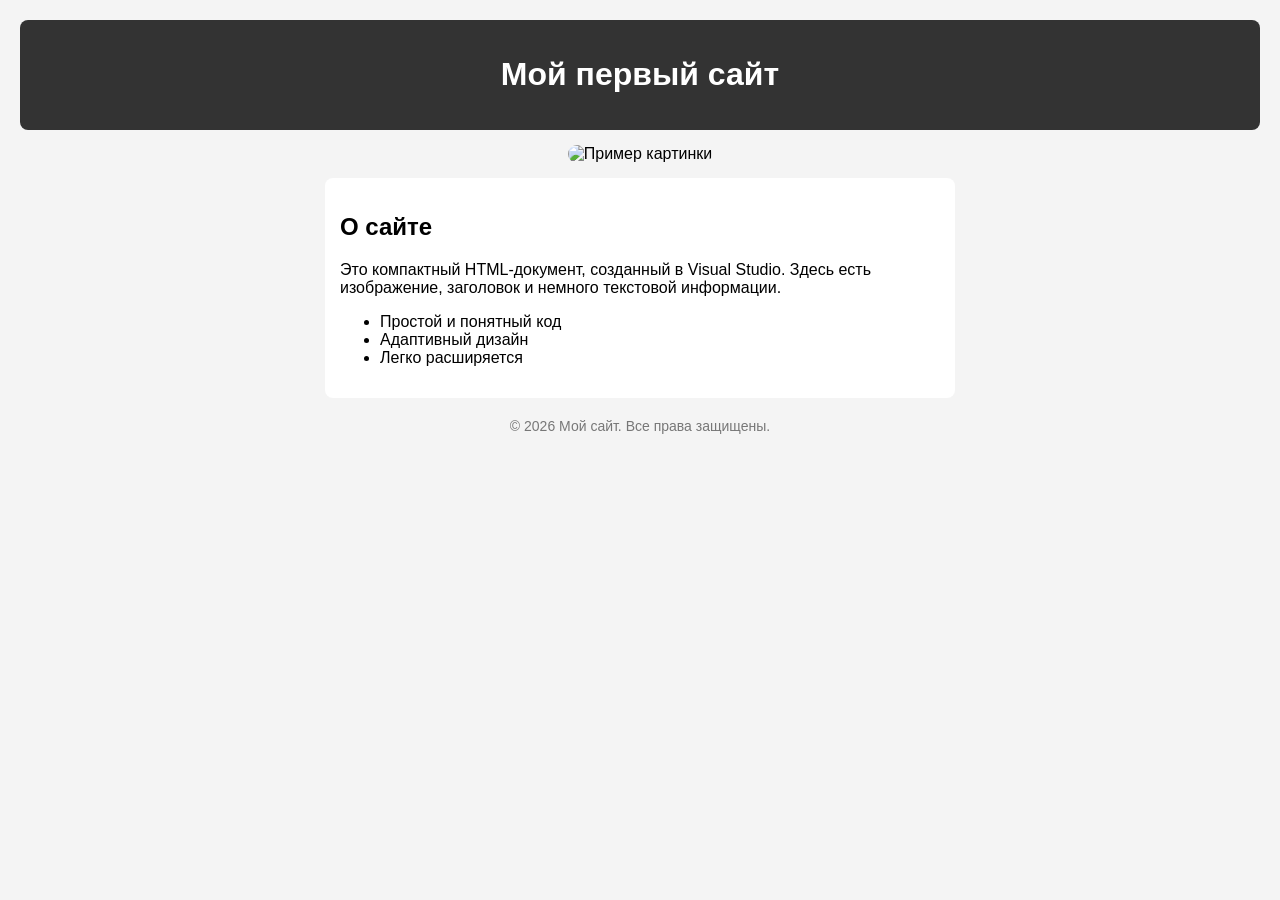
==== index.html @ cbba3d23 "РЕДАКТИРОВАНИЕ блока <footer> Отредактировал блок <footer>" ====
﻿<!DOCTYPE html>
<html lang="ru">
<head>
    <meta charset="utf-8" />
    <title>Мой сайт</title>
    <style>
        body {
            font-family: Arial, sans-serif;
            background: #f4f4f4;
            margin: 0;
            padding: 20px;
            text-align: center;
        }

        header {
            background: #333;
            color: #fff;
            padding: 15px;
            border-radius: 8px;
        }

        img {
            width: 300px;
            border-radius: 10px;
            margin: 15px 0;
        }

        .info {
            background: #fff;
            padding: 15px;
            border-radius: 8px;
            max-width: 600px;
            margin: 0 auto;
            text-align: left;
        }

        footer {
            margin-top: 20px;
            color: #777;
            font-size: 14px;
            text-align: center;
        }
    </style>
</head>
<body>
    <header>
        <h1>Мой первый сайт</h1>
    </header>

    <img src="https://picsum.photos/300/200" alt="Пример картинки" />

    <div class="info">
        <h2>О сайте</h2>
        <p>Это компактный HTML-документ, созданный в Visual Studio. Здесь есть изображение, заголовок и немного текстовой информации.</p>
        <ul>
            <li>Простой и понятный код</li>
            <li>Адаптивный дизайн</li>
            <li>Легко расширяется</li>
        </ul>
    </div>

    <footer>&copy; 2026 Мой сайт. Все права защищены.</footer>
</body>
</html>
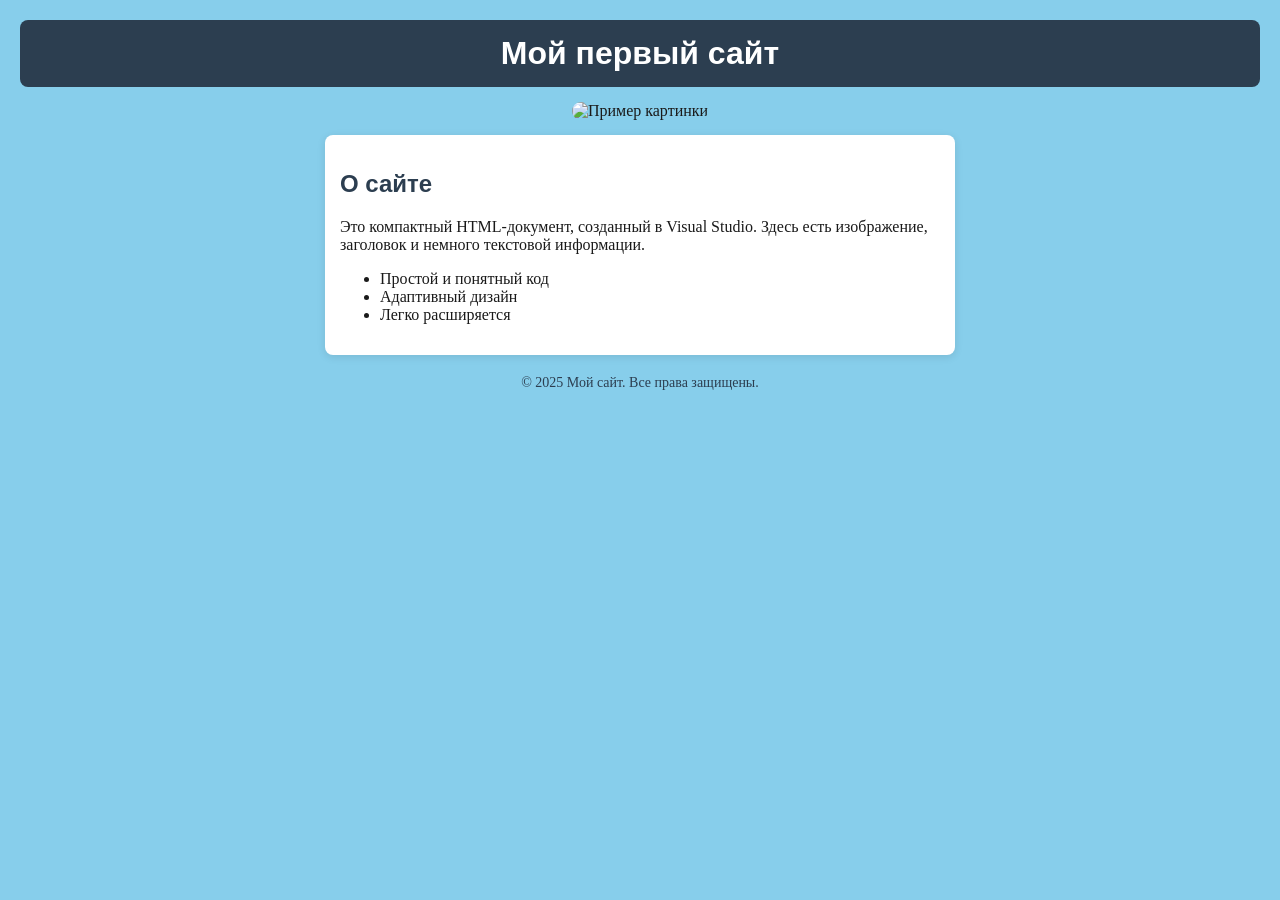
==== commit e49a7370: "Изменил index.html" ====
--- a/index.html
+++ b/index.html
@@ -5,19 +5,25 @@
     <title>Мой сайт</title>
     <style>
         body {
-            font-family: Arial, sans-serif;
-            background: #f4f4f4;
+            font-family: Georgia, 'Times New Roman', serif;
+            background: #87CEEB; 
             margin: 0;
             padding: 20px;
             text-align: center;
+            color: #1a1a1a;
         }
 
         header {
-            background: #333;
+            background: #2c3e50;
             color: #fff;
             padding: 15px;
             border-radius: 8px;
         }
+
+            header h1 {
+                font-family: Verdana, Geneva, sans-serif;
+                margin: 0;
+            }
 
         img {
             width: 300px;
@@ -26,19 +32,24 @@
         }
 
         .info {
-            background: #fff;
+            background: #ffffff;
             padding: 15px;
             border-radius: 8px;
             max-width: 600px;
             margin: 0 auto;
             text-align: left;
+            box-shadow: 0 2px 8px rgba(0,0,0,0.1);
         }
+
+            .info h2 {
+                font-family: Verdana, Geneva, sans-serif;
+                color: #2c3e50;
+            }
 
         footer {
             margin-top: 20px;
-            color: #777;
+            color: #2c3e50;
             font-size: 14px;
-            text-align: center;
         }
     </style>
 </head>
@@ -59,6 +70,6 @@
         </ul>
     </div>
 
-    <footer>&copy; 2026 Мой сайт. Все права защищены.</footer>
+    <footer>&copy; 2025 Мой сайт. Все права защищены.</footer>
 </body>
 </html>
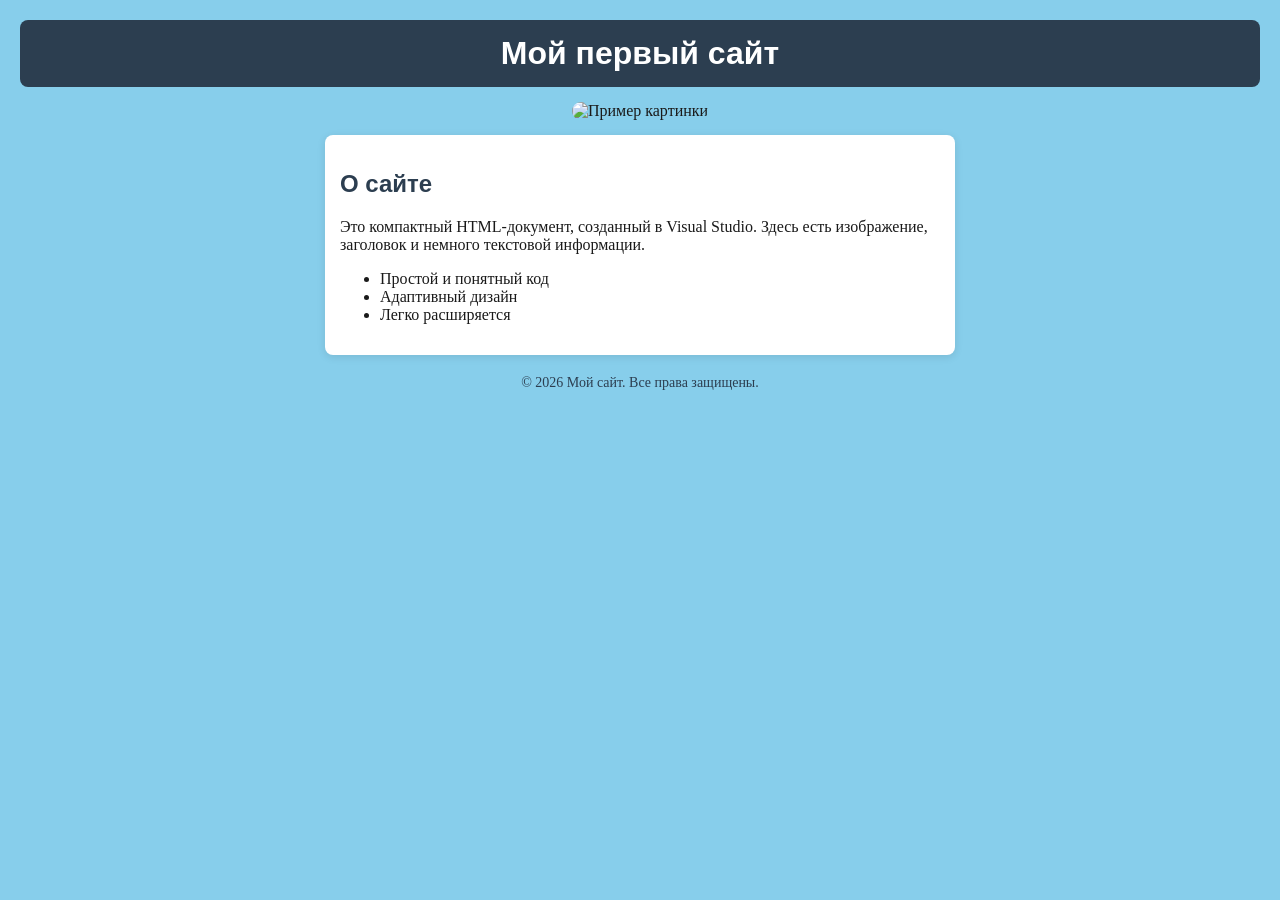
==== commit e4d797da: "Merge pull request #7 from aaamindo/Zad14Maksimovich Изменил index.html" ====
--- a/index.html
+++ b/index.html
@@ -50,6 +50,7 @@
             margin-top: 20px;
             color: #2c3e50;
             font-size: 14px;
+            text-align: center;
         }
     </style>
 </head>
@@ -70,6 +71,6 @@
         </ul>
     </div>
 
-    <footer>&copy; 2025 Мой сайт. Все права защищены.</footer>
+    <footer>&copy; 2026 Мой сайт. Все права защищены.</footer>
 </body>
 </html>
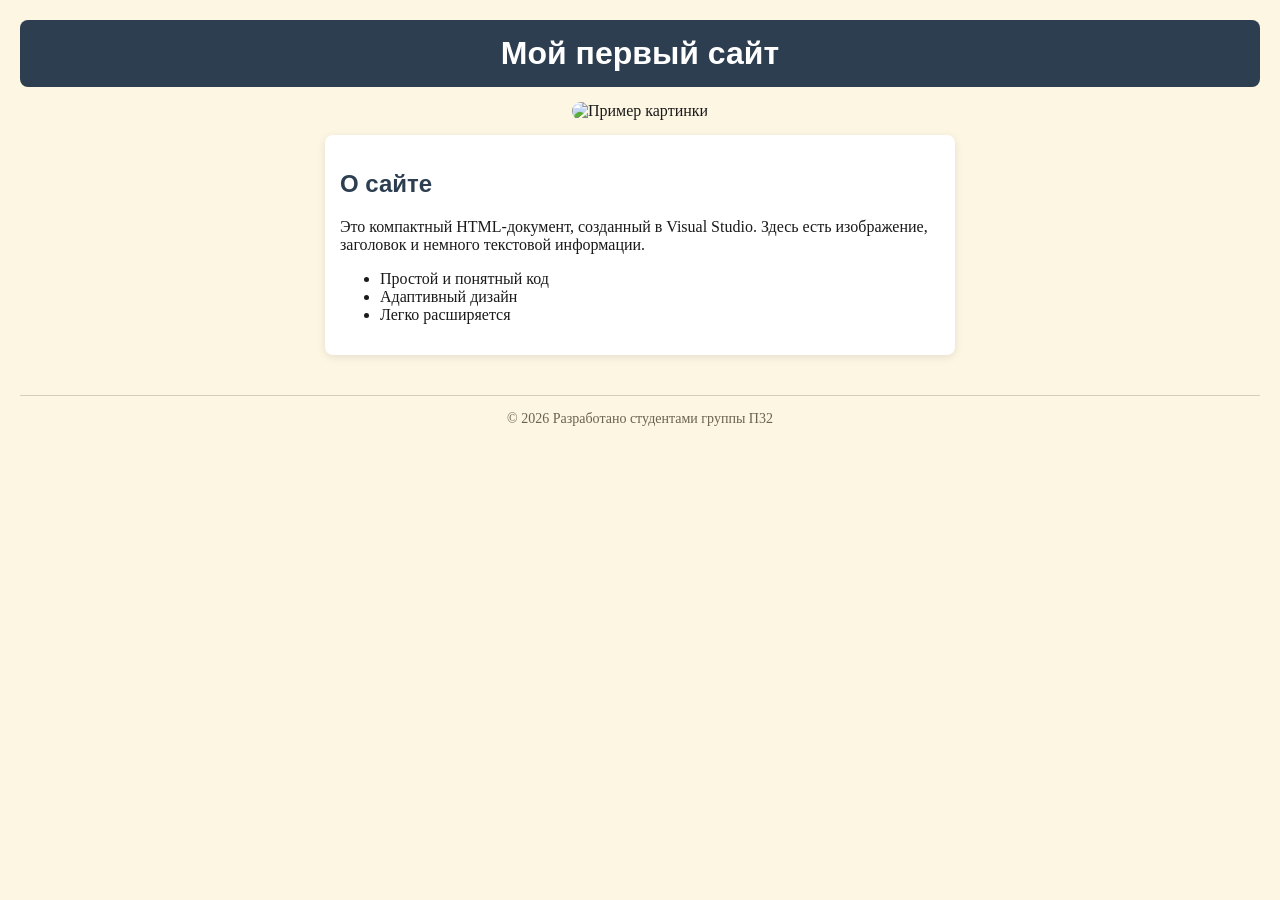
==== commit 9fc67a30: "Изменил index.html" ====
--- a/index.html
+++ b/index.html
@@ -6,7 +6,7 @@
     <style>
         body {
             font-family: Georgia, 'Times New Roman', serif;
-            background: #87CEEB; 
+            background: #fdf6e3; /* кремовый фон — как на других страницах */
             margin: 0;
             padding: 20px;
             text-align: center;
@@ -47,8 +47,10 @@
             }
 
         footer {
-            margin-top: 20px;
-            color: #2c3e50;
+            margin-top: 40px;
+            padding-top: 15px;
+            border-top: 1px solid #d8cfb8;
+            color: #6b6250;
             font-size: 14px;
             text-align: center;
         }
@@ -59,7 +61,7 @@
         <h1>Мой первый сайт</h1>
     </header>
 
-    <img src="https://picsum.photos/300/200" alt="Пример картинки" />
+    <img src="https://avatarko.ru/img/kartinka/1/Crazy_Frog.jpg" alt="Пример картинки" />
 
     <div class="info">
         <h2>О сайте</h2>
@@ -71,6 +73,8 @@
         </ul>
     </div>
 
-    <footer>&copy; 2026 Мой сайт. Все права защищены.</footer>
+    <footer>
+        © 2026 Разработано студентами группы П32
+    </footer>
 </body>
 </html>
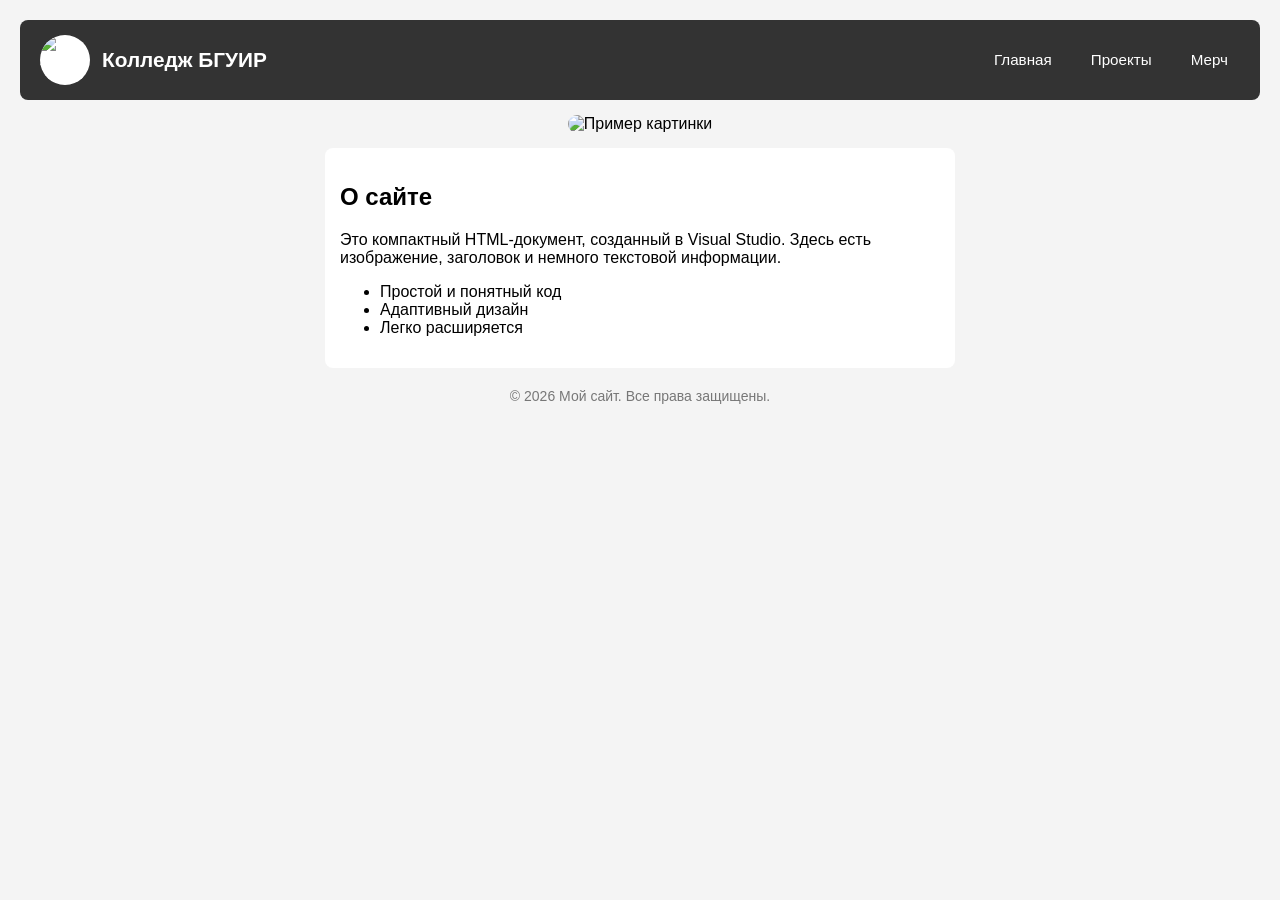
==== commit bb7ea9a7: "я изменил файл index.html" ====
--- a/index.html
+++ b/index.html
@@ -5,24 +5,63 @@
     <title>Мой сайт</title>
     <style>
         body {
-            font-family: Georgia, 'Times New Roman', serif;
-            background: #fdf6e3; /* кремовый фон — как на других страницах */
+            font-family: Arial, sans-serif;
+            background: #f4f4f4;
             margin: 0;
             padding: 20px;
             text-align: center;
-            color: #1a1a1a;
         }
 
-        header {
-            background: #2c3e50;
+        #header {
+            background: #333;
             color: #fff;
-            padding: 15px;
+            padding: 15px 20px;
             border-radius: 8px;
+            display: flex;
+            align-items: center;
+            justify-content: space-between;
+            flex-wrap: wrap;
+            gap: 15px;
         }
 
-            header h1 {
-                font-family: Verdana, Geneva, sans-serif;
+        .brand {
+            display: flex;
+            align-items: center;
+            gap: 12px;
+        }
+
+            .brand img {
+                width: 50px;
+                height: 50px;
+                border-radius: 50%;
+                background: #fff;
                 margin: 0;
+            }
+
+            .brand h1 {
+                font-size: 1.3rem;
+                margin: 0;
+            }
+
+        nav ul {
+            list-style: none;
+            display: flex;
+            gap: 15px;
+            margin: 0;
+            padding: 0;
+        }
+
+        nav a {
+            color: #fff;
+            text-decoration: none;
+            font-size: .95rem;
+            padding: 6px 12px;
+            border-radius: 6px;
+            transition: background .2s;
+        }
+
+            nav a:hover {
+                background: #2563eb;
             }
 
         img {
@@ -32,36 +71,38 @@
         }
 
         .info {
-            background: #ffffff;
+            background: #fff;
             padding: 15px;
             border-radius: 8px;
             max-width: 600px;
             margin: 0 auto;
             text-align: left;
-            box-shadow: 0 2px 8px rgba(0,0,0,0.1);
         }
 
-            .info h2 {
-                font-family: Verdana, Geneva, sans-serif;
-                color: #2c3e50;
-            }
-
         footer {
-            margin-top: 40px;
-            padding-top: 15px;
-            border-top: 1px solid #d8cfb8;
-            color: #6b6250;
+            margin-top: 20px;
+            color: #777;
             font-size: 14px;
-            text-align: center;
         }
     </style>
 </head>
 <body>
-    <header>
-        <h1>Мой первый сайт</h1>
-    </header>
 
-    <img src="https://avatarko.ru/img/kartinka/1/Crazy_Frog.jpg" alt="Пример картинки" />
+    <div id="header">
+        <div class="brand">
+            <img src="https://via.placeholder.com/50" alt="Логотип колледжа" />
+            <h1>Колледж БГУИР</h1>
+        </div>
+        <nav>
+            <ul>
+                <li><a href="index.html">Главная</a></li>
+                <li><a href="project.html">Проекты</a></li>
+                <li><a href="price.html">Мерч</a></li>
+            </ul>
+        </nav>
+    </div>
+
+    <img src="https://picsum.photos/300/200" alt="Пример картинки" />
 
     <div class="info">
         <h2>О сайте</h2>
@@ -73,8 +114,7 @@
         </ul>
     </div>
 
-    <footer>
-        © 2026 Разработано студентами группы П32
-    </footer>
+    <footer>&copy; 2026 Мой сайт. Все права защищены.</footer>
+
 </body>
 </html>
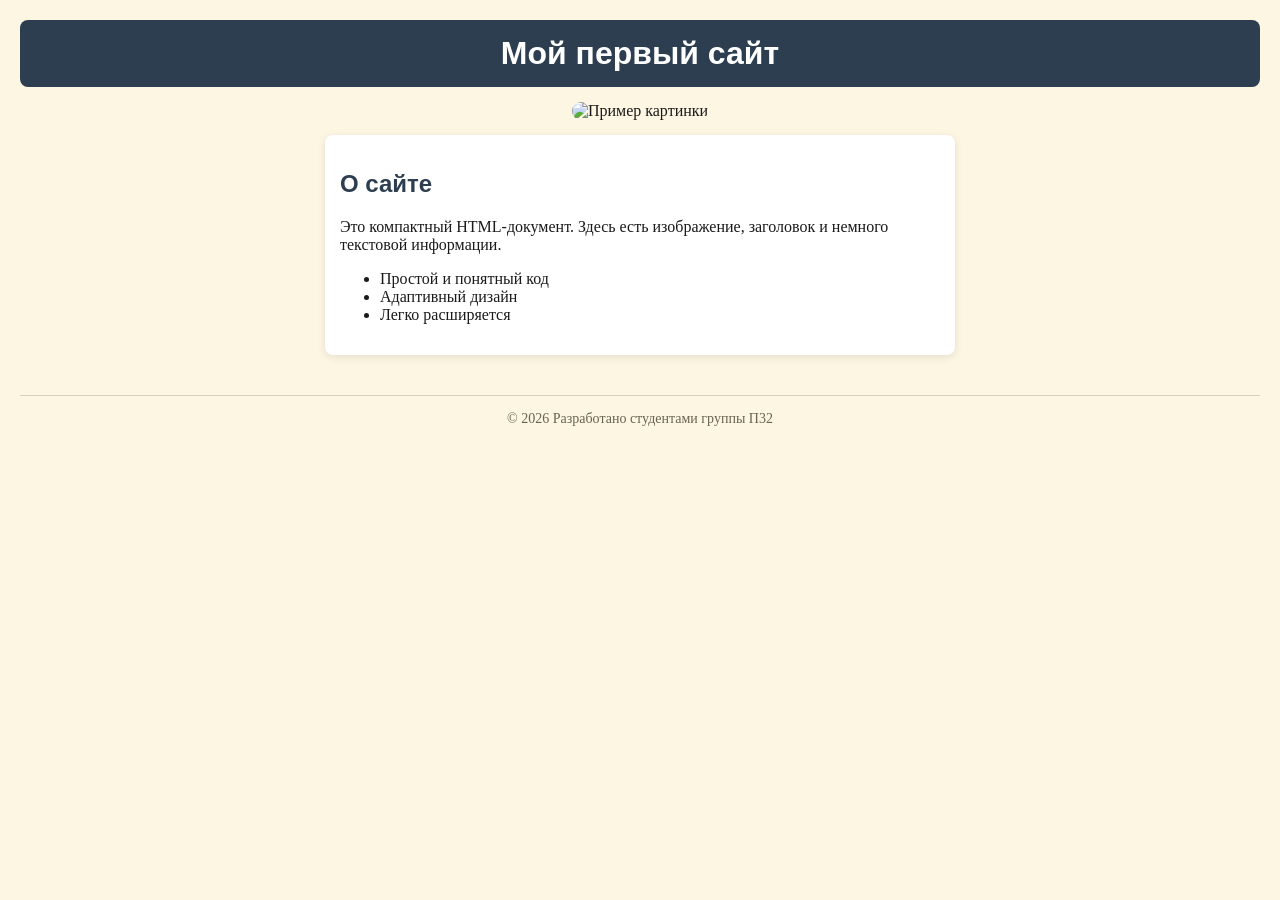
==== commit 885a98d6: "readct index" ====
--- a/index.html
+++ b/index.html
@@ -5,63 +5,24 @@
     <title>Мой сайт</title>
     <style>
         body {
-            font-family: Arial, sans-serif;
-            background: #f4f4f4;
+            font-family: Georgia, 'Times New Roman', serif;
+            background: #fdf6e3; 
             margin: 0;
             padding: 20px;
             text-align: center;
+            color: #1a1a1a;
         }
 
-        #header {
-            background: #333;
+        header {
+            background: #2c3e50;
             color: #fff;
-            padding: 15px 20px;
+            padding: 15px;
             border-radius: 8px;
-            display: flex;
-            align-items: center;
-            justify-content: space-between;
-            flex-wrap: wrap;
-            gap: 15px;
         }
 
-        .brand {
-            display: flex;
-            align-items: center;
-            gap: 12px;
-        }
-
-            .brand img {
-                width: 50px;
-                height: 50px;
-                border-radius: 50%;
-                background: #fff;
+            header h1 {
+                font-family: Verdana, Geneva, sans-serif;
                 margin: 0;
-            }
-
-            .brand h1 {
-                font-size: 1.3rem;
-                margin: 0;
-            }
-
-        nav ul {
-            list-style: none;
-            display: flex;
-            gap: 15px;
-            margin: 0;
-            padding: 0;
-        }
-
-        nav a {
-            color: #fff;
-            text-decoration: none;
-            font-size: .95rem;
-            padding: 6px 12px;
-            border-radius: 6px;
-            transition: background .2s;
-        }
-
-            nav a:hover {
-                background: #2563eb;
             }
 
         img {
@@ -71,42 +32,40 @@
         }
 
         .info {
-            background: #fff;
+            background: #ffffff;
             padding: 15px;
             border-radius: 8px;
             max-width: 600px;
             margin: 0 auto;
             text-align: left;
+            box-shadow: 0 2px 8px rgba(0,0,0,0.1);
         }
 
+            .info h2 {
+                font-family: Verdana, Geneva, sans-serif;
+                color: #2c3e50;
+            }
+
         footer {
-            margin-top: 20px;
-            color: #777;
+            margin-top: 40px;
+            padding-top: 15px;
+            border-top: 1px solid #d8cfb8;
+            color: #6b6250;
             font-size: 14px;
+            text-align: center;
         }
     </style>
 </head>
 <body>
+    <header>
+        <h1>Мой первый сайт</h1>
+    </header>
 
-    <div id="header">
-        <div class="brand">
-            <img src="https://via.placeholder.com/50" alt="Логотип колледжа" />
-            <h1>Колледж БГУИР</h1>
-        </div>
-        <nav>
-            <ul>
-                <li><a href="index.html">Главная</a></li>
-                <li><a href="project.html">Проекты</a></li>
-                <li><a href="price.html">Мерч</a></li>
-            </ul>
-        </nav>
-    </div>
-
-    <img src="https://picsum.photos/300/200" alt="Пример картинки" />
+    <img src="https://avatarko.ru/img/kartinka/1/Crazy_Frog.jpg" alt="Пример картинки" />
 
     <div class="info">
         <h2>О сайте</h2>
-        <p>Это компактный HTML-документ, созданный в Visual Studio. Здесь есть изображение, заголовок и немного текстовой информации.</p>
+        <p>Это компактный HTML-документ. Здесь есть изображение, заголовок и немного текстовой информации.</p>
         <ul>
             <li>Простой и понятный код</li>
             <li>Адаптивный дизайн</li>
@@ -114,7 +73,8 @@
         </ul>
     </div>
 
-    <footer>&copy; 2026 Мой сайт. Все права защищены.</footer>
-
+    <footer>
+        © 2026 Разработано студентами группы П32
+    </footer>
 </body>
 </html>
